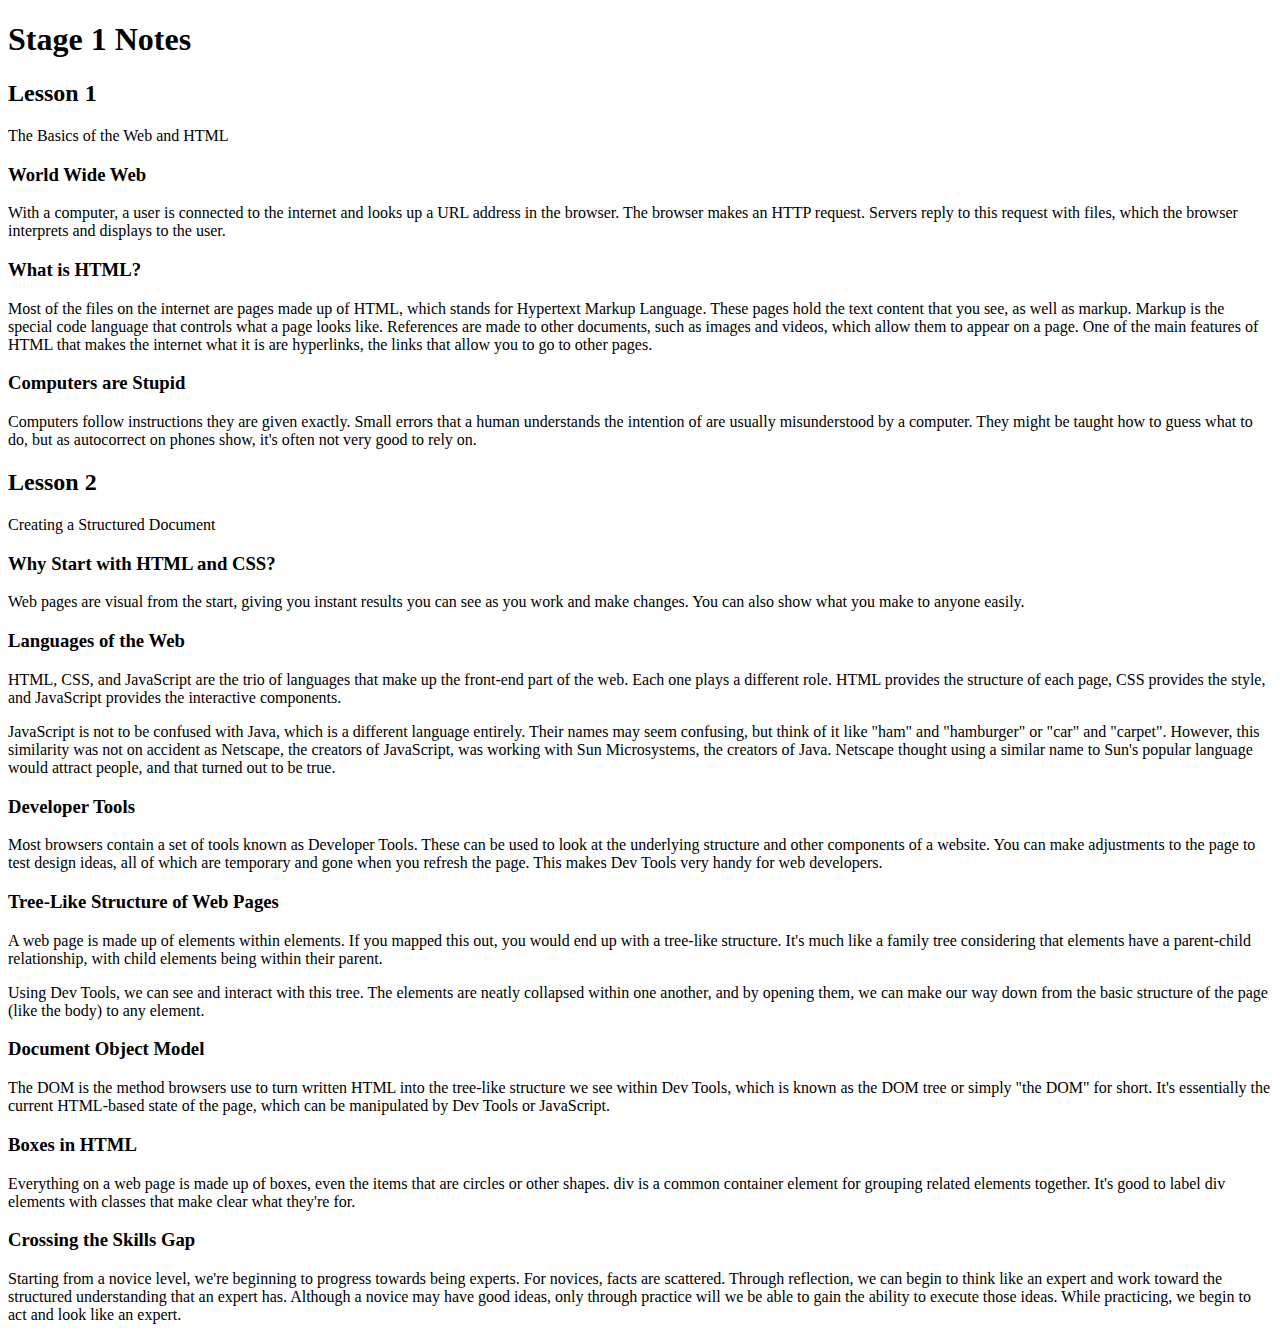
==== stage1/index.html @ 1b0b8677 "feat: Add structure to Stage 1 notes" ====
<!DOCTYPE html>
<html>

<head>
	<title>IPND: Stage 1 Notes</title>

	<meta charset="utf-8">
	<meta name="viewport" content="width=device-width, initial-scale=1">

	<link rel="stylesheet" href="css/style.css">
</head>

<body>

	<!-- This page of notes was designed to resemble a scroll from the series RWBY, which are electronic tablet-like devices. -->

	<div class="flex-container">

		<!-- Left grip -->
		<div class="grip left-side">
			<div class="diamond button"></div>
		</div>

		<!-- Screen and content -->
		<div class="screen">
			<div class="screen-region">

				<h1>Stage 1 Notes</h1>

				<article>

					<header>
						<h2>Lesson 1</h2>
						<p>The Basics of the Web and HTML</p>
					</header>

					<section>
						<h3>World Wide Web</h3>

						<p>
							With a computer, a user is connected to the internet and looks up a URL address in the browser. The browser makes an HTTP request. Servers reply to this request with files, which the browser interprets and displays to the user.
						</p>
					</section>

					<section>
						<h3>What is HTML?</h3>

						<p>
							Most of the files on the internet are pages made up of HTML, which stands for Hypertext Markup Language. These pages hold the text content that you see, as well as markup. Markup is the special code language that controls what a page looks like. References are made to other documents, such as images and videos, which allow them to appear on a page. One of the main features of HTML that makes the internet what it is are hyperlinks, the links that allow you to go to other pages.
						</p>
					</section>

					<section>
						<h3>Computers are Stupid</h3>

						<p>
							Computers follow instructions they are given exactly. Small errors that a human understands the intention of are usually misunderstood by a computer. They might be taught how to guess what to do, but as autocorrect on phones show, it's often not very good to rely on.
						</p>
					</section>

				</article>

				<article>

					<header>
						<h2>Lesson 2</h2>
						<p>Creating a Structured Document</p>
					</header>

					<section>
						<h3>Why Start with HTML and CSS?</h3>

						<p>
							Web pages are visual from the start, giving you instant results you can see as you work and make changes. You can also show what you make to anyone easily.
						</p>
					</section>

					<section>
						<h3>Languages of the Web</h3>

						<p>
							HTML, CSS, and JavaScript are the trio of languages that make up the front-end part of the web. Each one plays a different role. HTML provides the structure of each page, CSS provides the style, and JavaScript provides the interactive components.
						</p>

						<p>
							JavaScript is not to be confused with Java, which is a different language entirely. Their names may seem confusing, but think of it like "ham" and "hamburger" or "car" and "carpet". However, this similarity was not on accident as Netscape, the creators of JavaScript, was working with Sun Microsystems, the creators of Java. Netscape thought using a similar name to Sun's popular language would attract people, and that turned out to be true.
						</p>
					</section>

					<section>
						<h3>Developer Tools</h3>

						<p>
							Most browsers contain a set of tools known as Developer Tools. These can be used to look at the underlying structure and other components of a website. You can make adjustments to the page to test design ideas, all of which are temporary and gone when you refresh the page. This makes Dev Tools very handy for web developers.
						</p>
					</section>

					<section>
						<h3>Tree-Like Structure of Web Pages</h3>

						<p>
							A web page is made up of elements within elements. If you mapped this out, you would end up with a tree-like structure. It's much like a family tree considering that elements have a parent-child relationship, with child elements being within their parent.
						</p>

						<p>
							Using Dev Tools, we can see and interact with this tree. The elements are neatly collapsed within one another, and by opening them, we can make our way down from the basic structure of the page (like the body) to any element.
						</p>
					</section>

					<section>
						<h3>Document Object Model</h3>

						<p>
							The DOM is the method browsers use to turn written HTML into the tree-like structure we see within Dev Tools, which is known as the DOM tree or simply "the DOM" for short. It's essentially the current HTML-based state of the page, which can be manipulated by Dev Tools or JavaScript.
						</p>
					</section>

					<section>
						<h3>Boxes in HTML</h3>

						<p>
							Everything on a web page is made up of boxes, even the items that are circles or other shapes. div is a common container element for grouping related elements together. It's good to label div elements with classes that make clear what they're for.
						</p>
					</section>

					<section>
						<h3>Crossing the Skills Gap</h3>

						<p>
							Starting from a novice level, we're beginning to progress towards being experts. For novices, facts are scattered. Through reflection, we can begin to think like an expert and work toward the structured understanding that an expert has. Although a novice may have good ideas, only through practice will we be able to gain the ability to execute those ideas. While practicing, we begin to act and look like an expert.
						</p>
					</section>

				</article>

			</div>
		</div>

		<!-- Right grip -->
		<div class="grip right-side">
			<div class="diamond button-groove"></div>
		</div>

	</div>

</body>

</html>
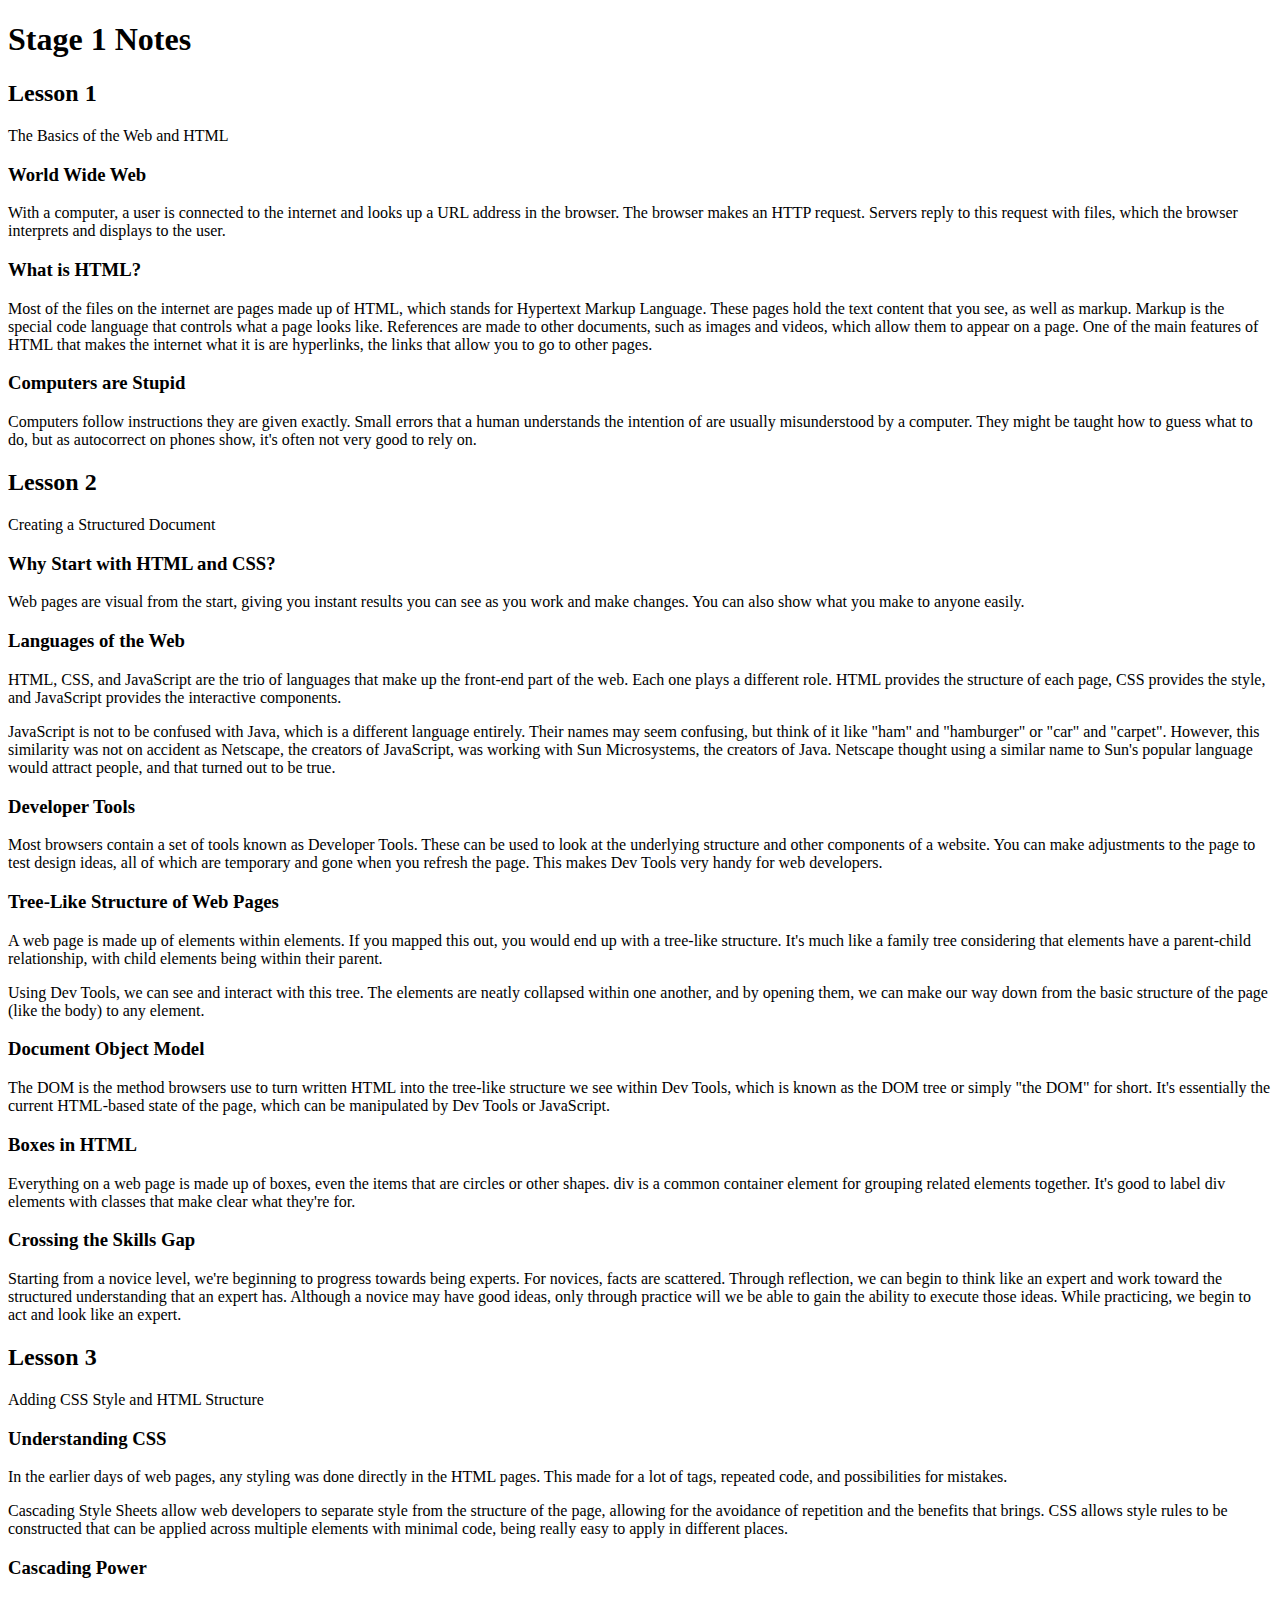
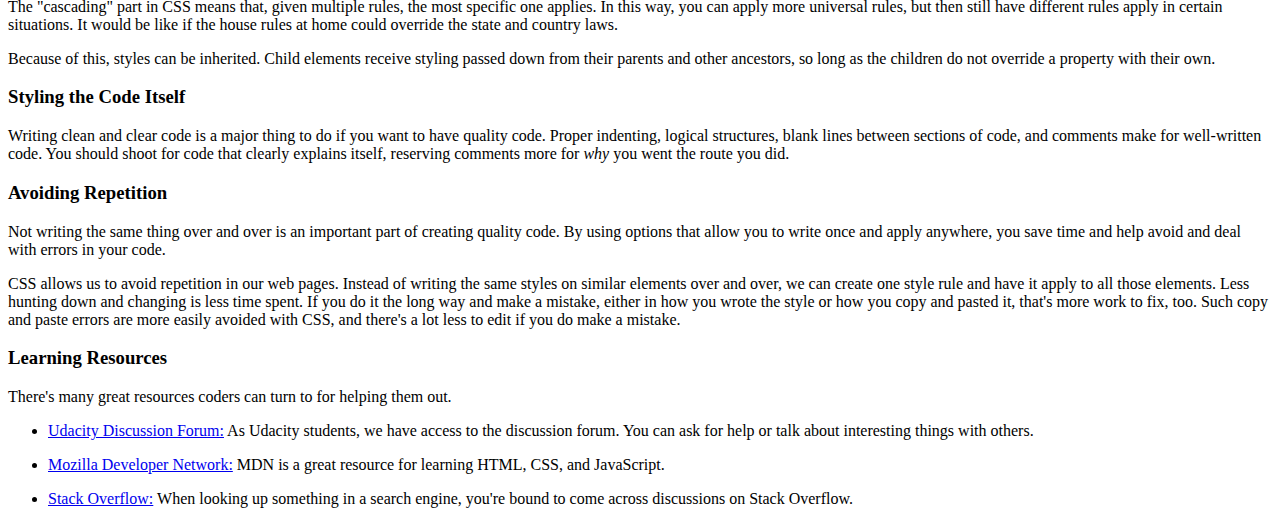
==== commit 8552b40a: "feat: Add lesson 3 notes to Stage 1" ====
--- a/stage1/index.html
+++ b/stage1/index.html
@@ -27,14 +27,14 @@
 
 				<h1>Stage 1 Notes</h1>
 
-				<article>
+				<article class="lesson">
 
 					<header>
 						<h2>Lesson 1</h2>
-						<p>The Basics of the Web and HTML</p>
+						<p class="subtitle">The Basics of the Web and HTML</p>
 					</header>
 
-					<section>
+					<section class="concept">
 						<h3>World Wide Web</h3>
 
 						<p>
@@ -42,7 +42,7 @@
 						</p>
 					</section>
 
-					<section>
+					<section class="concept">
 						<h3>What is HTML?</h3>
 
 						<p>
@@ -50,7 +50,7 @@
 						</p>
 					</section>
 
-					<section>
+					<section class="concept">
 						<h3>Computers are Stupid</h3>
 
 						<p>
@@ -60,14 +60,14 @@
 
 				</article>
 
-				<article>
+				<article class="lesson">
 
 					<header>
 						<h2>Lesson 2</h2>
-						<p>Creating a Structured Document</p>
+						<p class="subtitle">Creating a Structured Document</p>
 					</header>
 
-					<section>
+					<section class="concept">
 						<h3>Why Start with HTML and CSS?</h3>
 
 						<p>
@@ -75,7 +75,7 @@
 						</p>
 					</section>
 
-					<section>
+					<section class="concept">
 						<h3>Languages of the Web</h3>
 
 						<p>
@@ -87,7 +87,7 @@
 						</p>
 					</section>
 
-					<section>
+					<section class="concept">
 						<h3>Developer Tools</h3>
 
 						<p>
@@ -95,7 +95,7 @@
 						</p>
 					</section>
 
-					<section>
+					<section class="concept">
 						<h3>Tree-Like Structure of Web Pages</h3>
 
 						<p>
@@ -107,7 +107,7 @@
 						</p>
 					</section>
 
-					<section>
+					<section class="concept">
 						<h3>Document Object Model</h3>
 
 						<p>
@@ -115,7 +115,7 @@
 						</p>
 					</section>
 
-					<section>
+					<section class="concept">
 						<h3>Boxes in HTML</h3>
 
 						<p>
@@ -123,12 +123,93 @@
 						</p>
 					</section>
 
-					<section>
+					<section class="concept">
 						<h3>Crossing the Skills Gap</h3>
 
 						<p>
 							Starting from a novice level, we're beginning to progress towards being experts. For novices, facts are scattered. Through reflection, we can begin to think like an expert and work toward the structured understanding that an expert has. Although a novice may have good ideas, only through practice will we be able to gain the ability to execute those ideas. While practicing, we begin to act and look like an expert.
 						</p>
+					</section>
+
+				</article>
+
+				<article class="lesson">
+
+					<header>
+						<h2>Lesson 3</h2>
+						<p class="subtitle">Adding CSS Style and HTML Structure</p>
+					</header>
+
+					<section class="concept">
+						<h3>Understanding CSS</h3>
+
+						<p>
+							In the earlier days of web pages, any styling was done directly in the HTML pages. This made for a lot of tags, repeated code, and possibilities for mistakes.
+						</p>
+
+						<p>
+							Cascading Style Sheets allow web developers to separate style from the structure of the page, allowing for the avoidance of repetition and the benefits that brings. CSS allows style rules to be constructed that can be applied across multiple elements with minimal code, being really easy to apply in different places.
+						</p>
+					</section>
+
+					<section class="concept">
+						<h3>Cascading Power</h3>
+
+						<p>
+							The "cascading" part in CSS means that, given multiple rules, the most specific one applies. In this way, you can apply more universal rules, but then still have different rules apply in certain situations. It would be like if the house rules at home could override the state and country laws.
+						</p>
+
+						<p>
+							Because of this, styles can be inherited. Child elements receive styling passed down from their parents and other ancestors, so long as the children do not override a property with their own.
+						</p>
+					</section>
+
+					<section class="concept">
+						<h3>Styling the Code Itself</h3>
+
+						<p>
+							Writing clean and clear code is a major thing to do if you want to have quality code. Proper indenting, logical structures, blank lines between sections of code, and comments make for well-written code. You should shoot for code that clearly explains itself, reserving comments more for <em>why</em> you went the route you did.
+						</p>
+					</section>
+
+					<section class="concept">
+						<h3>Avoiding Repetition</h3>
+
+						<p>
+							Not writing the same thing over and over is an important part of creating quality code. By using options that allow you to write once and apply anywhere, you save time and help avoid and deal with errors in your code.
+						</p>
+
+						<p>
+							CSS allows us to avoid repetition in our web pages. Instead of writing the same styles on similar elements over and over, we can create one style rule and have it apply to all those elements. Less hunting down and changing is less time spent. If you do it the long way and make a mistake, either in how you wrote the style or how you copy and pasted it, that's more work to fix, too. Such copy and paste errors are more easily avoided with CSS, and there's a lot less to edit if you do make a mistake.
+						</p>
+					</section>
+
+					<section class="concept">
+						<h3>Learning Resources</h3>
+
+						<p>
+							There's many great resources coders can turn to for helping them out.
+						</p>
+
+						<ul class="list">
+							<li>
+								<p class="list-item">
+									<a href="https://discussions.udacity.com">Udacity Discussion Forum:</a> As Udacity students, we have access to the discussion forum. You can ask for help or talk about interesting things with others.
+								</p>
+							</li>
+
+							<li>
+								<p class="list-item">
+									<a href="https://developer.mozilla.org/en-US/">Mozilla Developer Network:</a> MDN is a great resource for learning HTML, CSS, and JavaScript.
+								</p>
+							</li>
+
+							<li>
+								<p class="list-item">
+									<a href="http://stackoverflow.com/">Stack Overflow:</a> When looking up something in a search engine, you're bound to come across discussions on Stack Overflow.
+								</p>
+							</li>
+						</ul>
 					</section>
 
 				</article>
